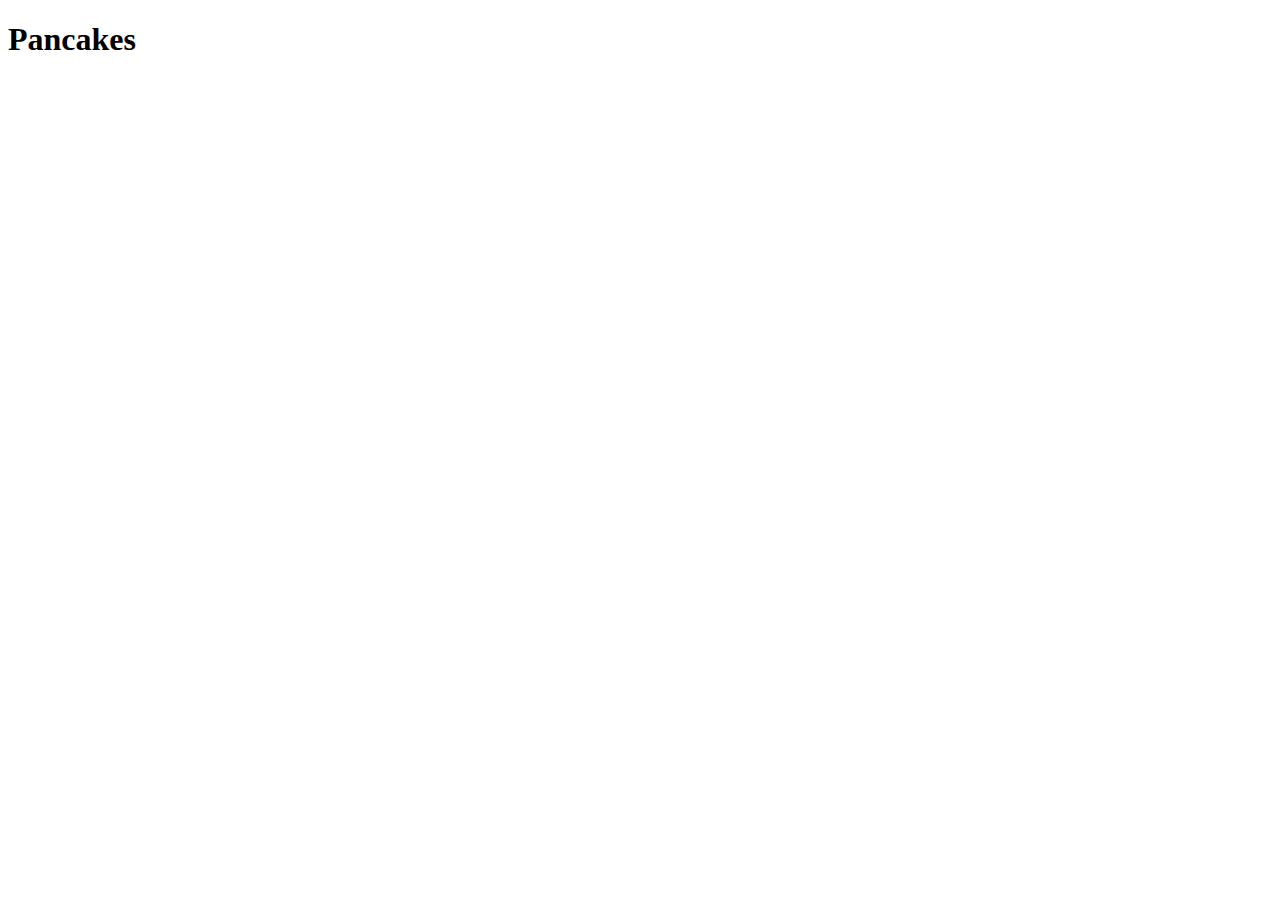
==== recipes/pancakes.html @ 0b503318 "Added new project" ====
<!DOCTYPE html>
<html lang="en">
  <head>
    <meta charset="UTF-8" />
    <meta name="viewport" content="width=device-width, initial-scale=1.0" />
    <title>Pancakes</title>
  </head>
  <body>
    <h1>Pancakes</h1>
  </body>
</html>
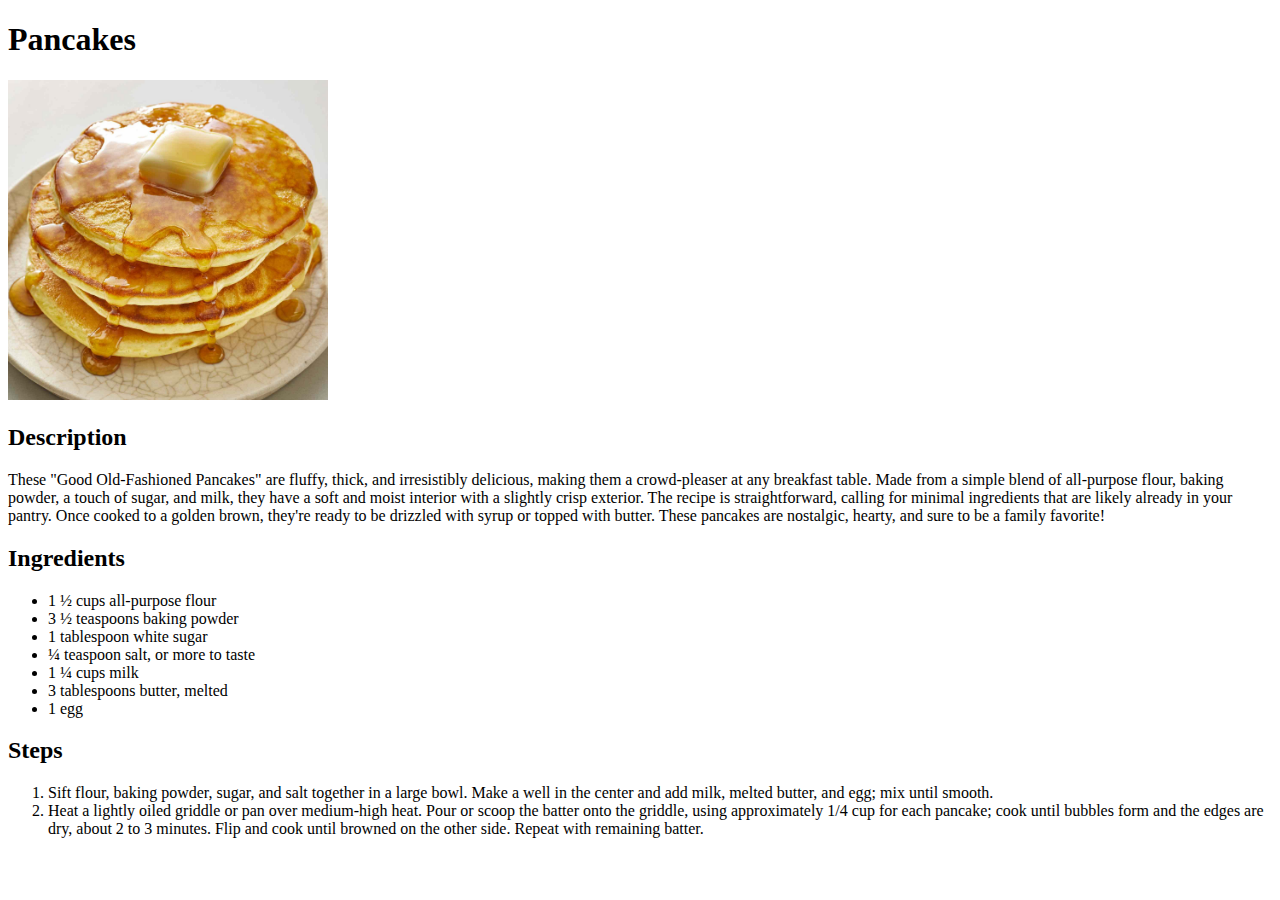
==== commit 73835b1f: "Pancakes and updated README.md" ====
--- a/recipes/pancakes.html
+++ b/recipes/pancakes.html
@@ -4,8 +4,46 @@
     <meta charset="UTF-8" />
     <meta name="viewport" content="width=device-width, initial-scale=1.0" />
     <title>Pancakes</title>
+    <link rel="stylesheet" href="../styles.css" />
   </head>
   <body>
     <h1>Pancakes</h1>
+    <img class="food-cover" src="../assets/pancakes.jpg" alt="pancakes" />
+    <h2>Description</h2>
+    <p>
+      These "Good Old-Fashioned Pancakes" are fluffy, thick, and irresistibly
+      delicious, making them a crowd-pleaser at any breakfast table. Made from a
+      simple blend of all-purpose flour, baking powder, a touch of sugar, and
+      milk, they have a soft and moist interior with a slightly crisp exterior.
+      The recipe is straightforward, calling for minimal ingredients that are
+      likely already in your pantry. Once cooked to a golden brown, they're
+      ready to be drizzled with syrup or topped with butter. These pancakes are
+      nostalgic, hearty, and sure to be a family favorite!
+    </p>
+    <h2>Ingredients</h2>
+    <ul>
+      <li>1 ½ cups all-purpose flour</li>
+      <li>3 ½ teaspoons baking powder</li>
+      <li>1 tablespoon white sugar</li>
+      <li>¼ teaspoon salt, or more to taste</li>
+      <li>1 ¼ cups milk</li>
+      <li>3 tablespoons butter, melted</li>
+      <li>1 egg</li>
+    </ul>
+    <h2>Steps</h2>
+    <ol>
+      <li>
+        Sift flour, baking powder, sugar, and salt together in a large bowl.
+        Make a well in the center and add milk, melted butter, and egg; mix
+        until smooth.
+      </li>
+      <li>
+        Heat a lightly oiled griddle or pan over medium-high heat. Pour or scoop
+        the batter onto the griddle, using approximately 1/4 cup for each
+        pancake; cook until bubbles form and the edges are dry, about 2 to 3
+        minutes. Flip and cook until browned on the other side. Repeat with
+        remaining batter.
+      </li>
+    </ol>
   </body>
 </html>
--- a/styles.css
+++ b/styles.css
@@ -0,0 +1,3 @@
+img.food-cover {
+  height: 20em;
+}
